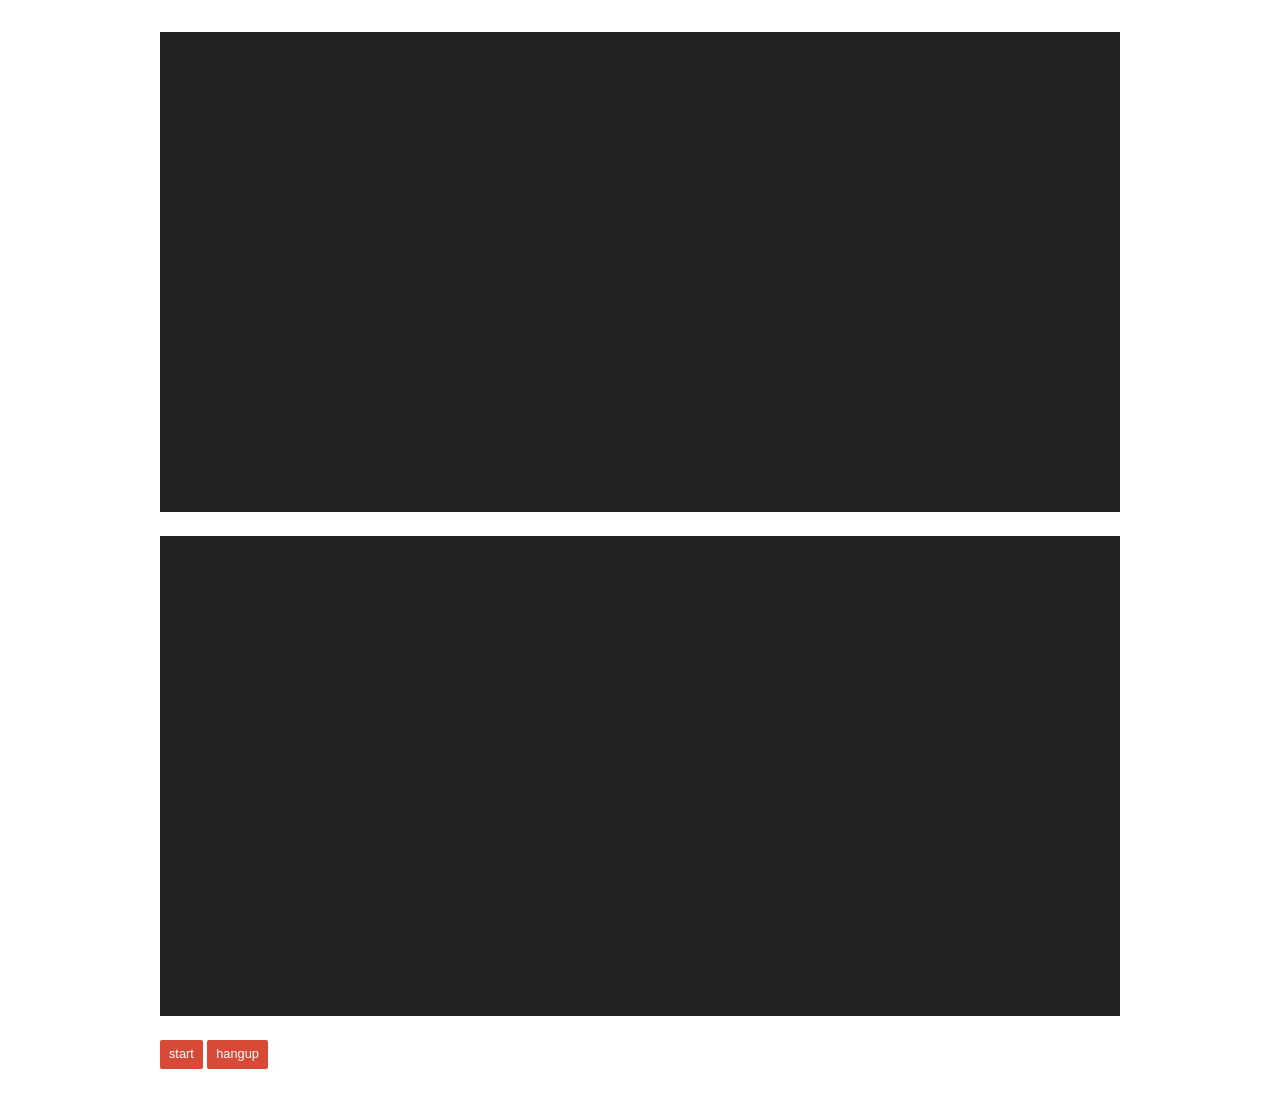
==== peerconn.html @ 8845fca8 "로컬 스트림 연결 + 피어 연결(진행중)" ====
<!DOCTYPE html>
<html lang="en">
  <head>
    <meta charset="UTF-8" />
    <meta http-equiv="X-UA-Compatible" content="IE=edge" />
    <meta name="viewport" content="width=device-width, initial-scale=1.0" />
    <title>Document</title>
    <link rel="stylesheet" href="css/main.css" />
  </head>
  <body>
    <div id="container">
      <video id="local" autoplay muted></video>
      <video id="remote" autoplay></video>

      <button id="start-btn">start</button>
      <button id="hangup-btn">hangup</button>
    </div>
    <script src="js/peerconn.js" async></script>
  </body>
</html>
---- css/main.css ----
/*
 *  Copyright (c) 2015 The WebRTC project authors. All Rights Reserved.
 *
 *  Use of this source code is governed by a BSD-style license
 *  that can be found in the LICENSE file in the root of the source
 *  tree.
 */
.hidden {
  display: none;
}

.highlight {
  background-color: #eee;
  font-size: 1.2em;
  margin: 0 0 30px 0;
  padding: 0.2em 1.5em;
}

.warning {
  color: red;
  font-weight: 400;
}

@media screen and (min-width: 1000px) {
  /* hack! to detect non-touch devices */
  div#links a {
    line-height: 0.8em;
  }
}

audio {
  max-width: 100%;
}

body {
  font-family: "Roboto", sans-serif;
  font-weight: 300;
  margin: 0;
  padding: 1em;
  word-break: break-word;
}

button {
  background-color: #d84a38;
  border: none;
  border-radius: 2px;
  color: white;
  font-family: "Roboto", sans-serif;
  font-size: 0.8em;
  margin: 0 0 1em 0;
  padding: 0.5em 0.7em 0.6em 0.7em;
}

button:active {
  background-color: #cf402f;
}

button:hover {
  background-color: #cf402f;
}

button[disabled] {
  color: #ccc;
}

button[disabled]:hover {
  background-color: #d84a38;
}

canvas {
  background-color: #ccc;
  max-width: 100%;
  width: 100%;
}

code {
  font-family: "Roboto", sans-serif;
  font-weight: 400;
}

div#container {
  margin: 0 auto 0 auto;
  max-width: 60em;
  padding: 1em 1.5em 1.3em 1.5em;
}

div#links {
  padding: 0.5em 0 0 0;
}

h1 {
  border-bottom: 1px solid #ccc;
  font-family: "Roboto", sans-serif;
  font-weight: 500;
  margin: 0 0 0.8em 0;
  padding: 0 0 0.2em 0;
}

h2 {
  color: #444;
  font-weight: 500;
}

h3 {
  border-top: 1px solid #eee;
  color: #666;
  font-weight: 500;
  margin: 10px 0 10px 0;
  white-space: nowrap;
}

li {
  margin: 0 0 0.4em 0;
}

html {
  /* avoid annoying page width change
  when moving from the home page */
  overflow-y: scroll;
}

img {
  border: none;
  max-width: 100%;
}

input[type="radio"] {
  position: relative;
  top: -1px;
}

p {
  color: #444;
  font-weight: 300;
}

p#data {
  border-top: 1px dotted #666;
  font-family: Courier New, monospace;
  line-height: 1.3em;
  max-height: 1000px;
  overflow-y: auto;
  padding: 1em 0 0 0;
}

p.borderBelow {
  border-bottom: 1px solid #aaa;
  padding: 0 0 20px 0;
}

section p:last-of-type {
  margin: 0;
}

section {
  border-bottom: 1px solid #eee;
  margin: 0 0 30px 0;
  padding: 0 0 20px 0;
}

section:last-of-type {
  border-bottom: none;
  padding: 0 0 1em 0;
}

select {
  margin: 0 1em 1em 0;
  position: relative;
  top: -1px;
}

h1 span {
  white-space: nowrap;
}

a {
  color: #1d6eee;
  font-weight: 300;
  text-decoration: none;
}

h1 a {
  font-weight: 300;
  margin: 0 10px 0 0;
  white-space: nowrap;
}

a:hover {
  color: #3d85c6;
  text-decoration: underline;
}

a#viewSource {
  display: block;
  margin: 1.3em 0 0 0;
  border-top: 1px solid #999;
  padding: 1em 0 0 0;
}

div#errorMsg p {
  color: #f00;
}

div#links a {
  display: block;
  line-height: 1.3em;
  margin: 0 0 1.5em 0;
}

div.outputSelector {
  margin: -1.3em 0 2em 0;
}

p.description {
  margin: 0 0 0.5em 0;
}

strong {
  font-weight: 500;
}

textarea {
  resize: none;
  font-family: "Roboto", sans-serif;
}

video {
  background: #222;
  margin: 0 0 20px 0;
  --width: 100%;
  width: var(--width);
  height: calc(var(--width) * 0.75);
}

ul {
  margin: 0 0 0.5em 0;
}

fieldset {
  margin: 0 0 1em 0;
}

fieldset > select {
  margin-top: 1em;
}

@media screen and (max-width: 650px) {
  .highlight {
    font-size: 1em;
    margin: 0 0 20px 0;
    padding: 0.2em 1em;
  }

  h1 {
    font-size: 24px;
  }
}

@media screen and (max-width: 550px) {
  button:active {
    background-color: darkRed;
  }

  h1 {
    font-size: 22px;
  }
}

@media screen and (max-width: 450px) {
  h1 {
    font-size: 20px;
  }
}
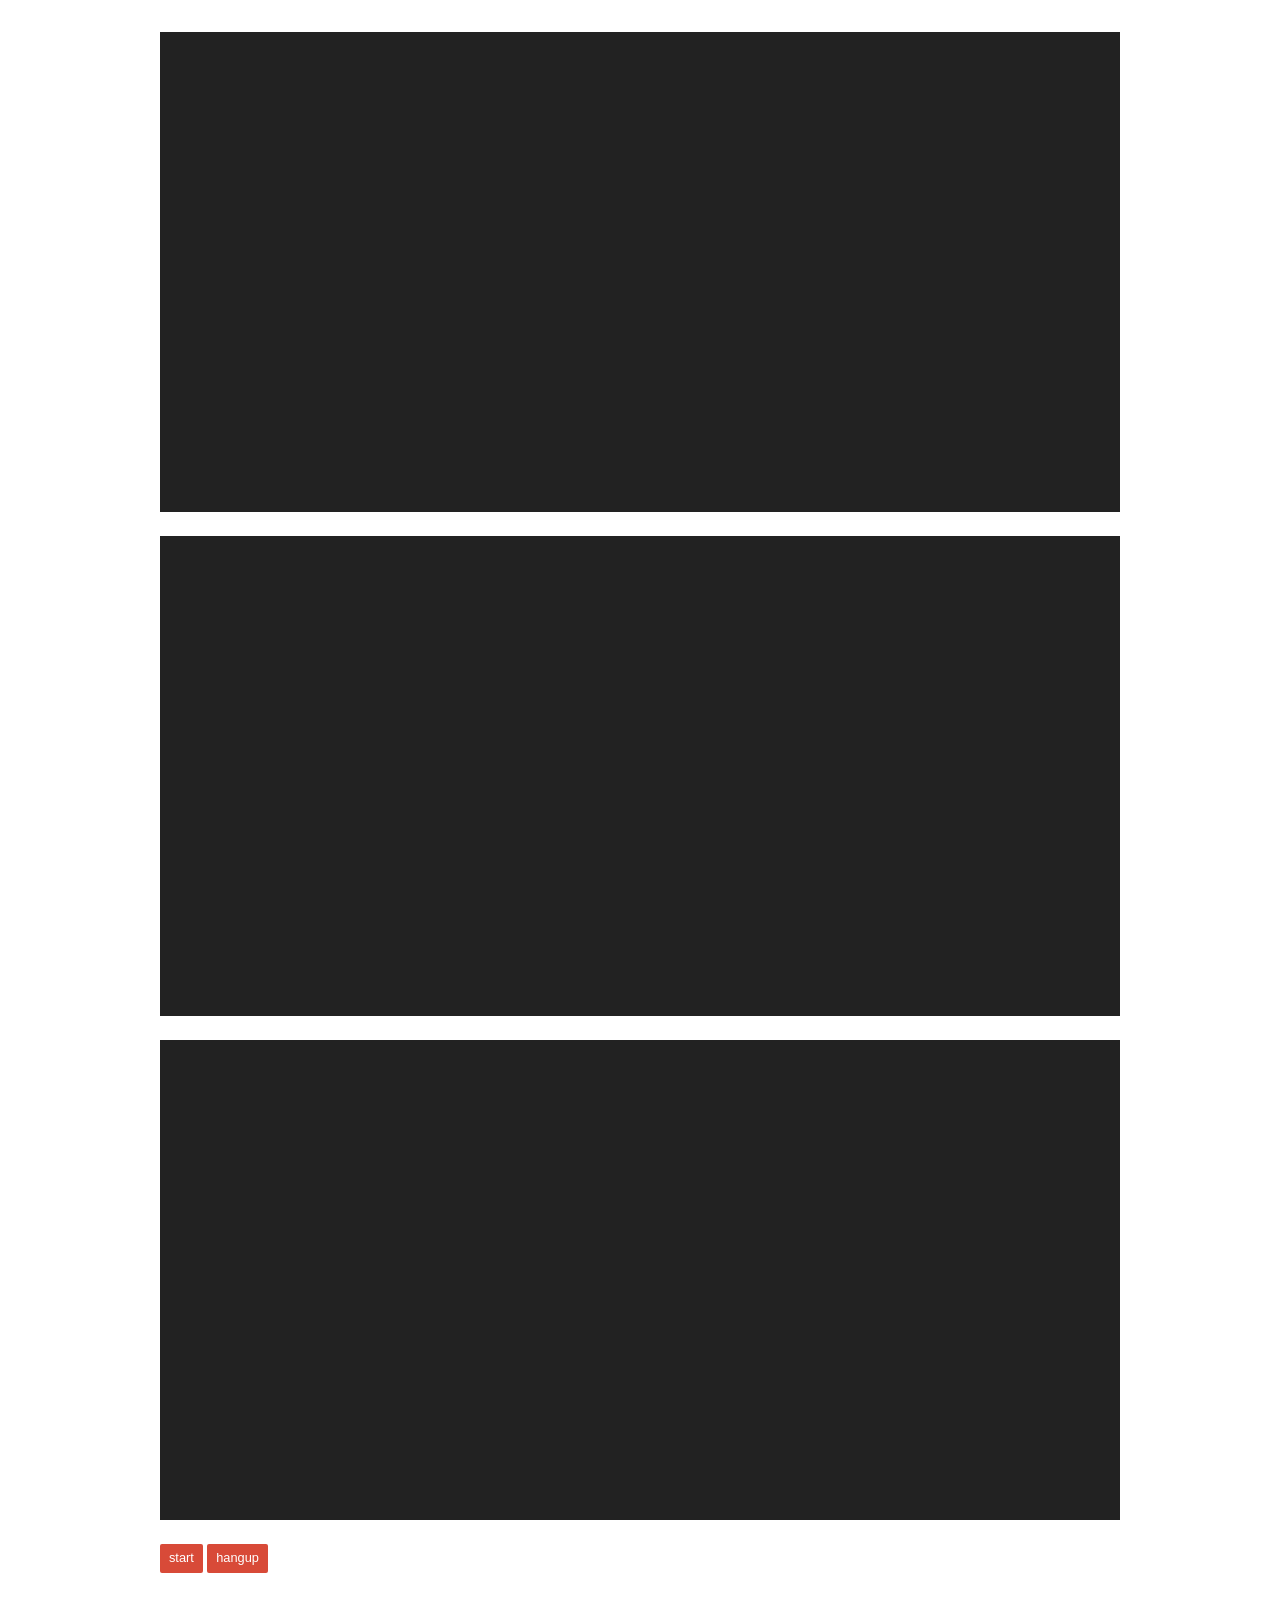
==== commit 673fd95b: "multi-connect test" ====
--- a/peerconn.html
+++ b/peerconn.html
@@ -10,7 +10,8 @@
   <body>
     <div id="container">
       <video id="local" autoplay muted></video>
-      <video id="remote" autoplay></video>
+      <video id="remote1" autoplay></video>
+      <video id="remote2" autoplay></video>
 
       <button id="start-btn">start</button>
       <button id="hangup-btn">hangup</button>
